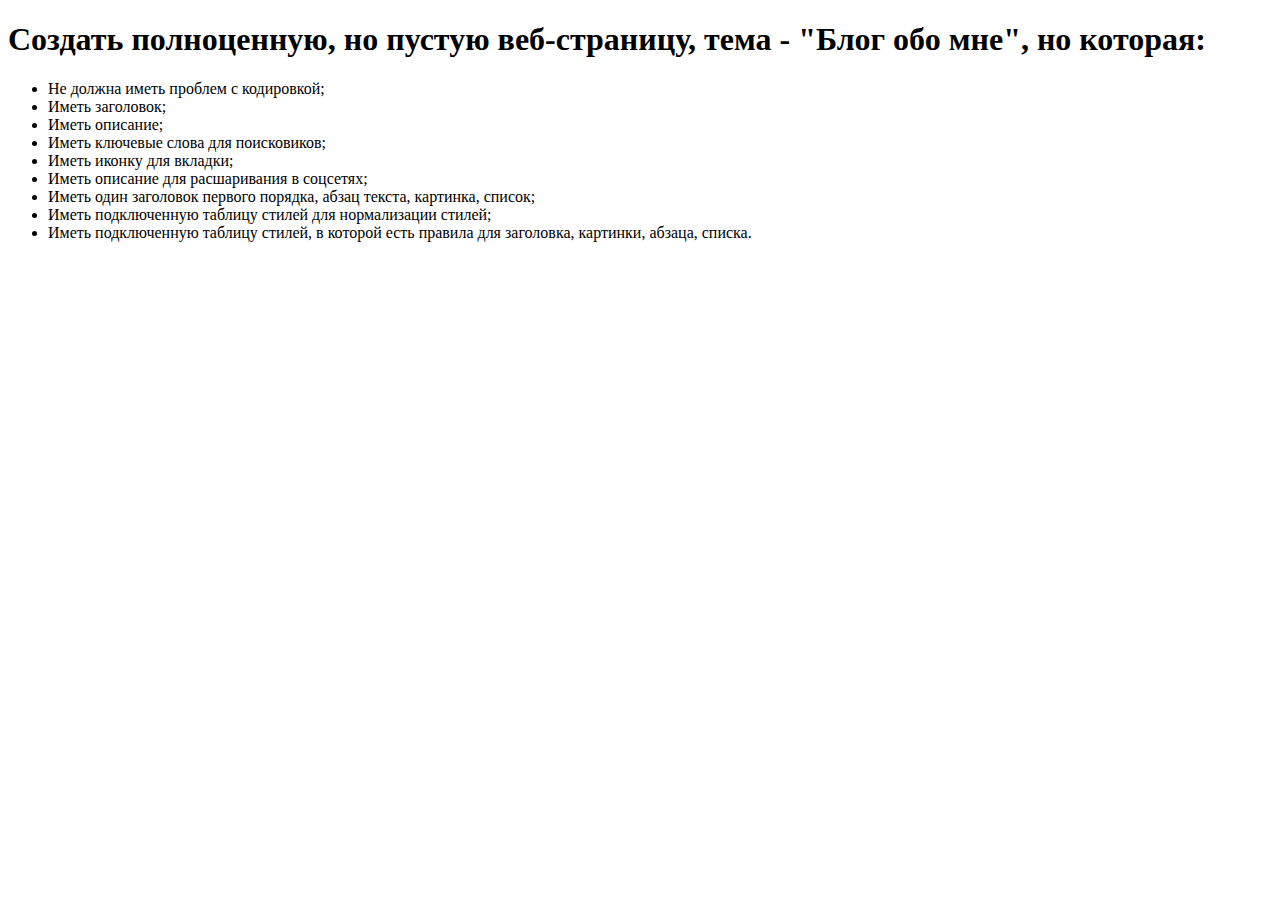
==== 04/01/index.html @ b3fb117e "4" ====
<!DOCTYPE HTML>
<html>
    <head>
        <meta http-equiv="Content-Type" content="text/html; charset=utf-8">
        <title>Задание 1</title>
    </head>
    <body>
    <h1>Создать полноценную, но пустую веб-страницу, тема - "Блог обо мне", но которая:</h1>
    <ul>
        <li> Не должна иметь проблем с кодировкой; </li>
        <li> Иметь заголовок; </li>
        <li> Иметь описание; </li>
        <li> Иметь ключевые слова для поисковиков; </li>
        <li> Иметь иконку для вкладки; </li>
        <li> Иметь описание для расшаривания в соцсетях; </li>
        <li> Иметь один заголовок первого порядка, абзац текста, картинка, список; </li>
        <li> Иметь подключенную таблицу стилей для нормализации стилей; </li>
        <li> Иметь подключенную таблицу стилей, в которой есть правила для заголовка, картинки, абзаца, списка. </li>
    </ul>
    </body>
</html>
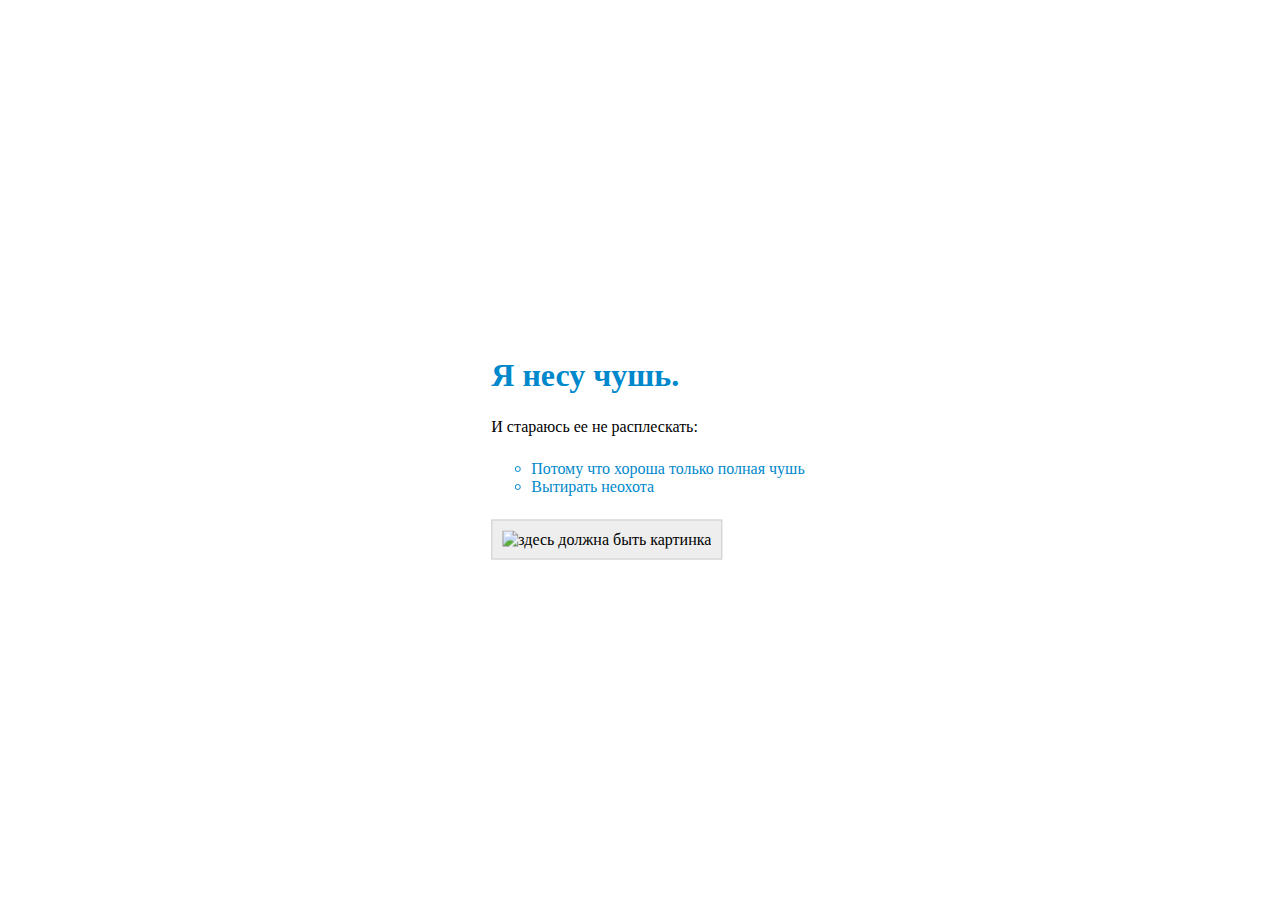
==== commit d8252627: "task1" ====
--- a/04/01/index.html
+++ b/04/01/index.html
@@ -1,21 +1,24 @@
 <!DOCTYPE HTML>
 <html>
     <head>
-        <meta http-equiv="Content-Type" content="text/html; charset=utf-8">
-        <title>Задание 1</title>
+        <meta charset="utf-8">
+        <title>Заголовок</title>
+        <meta name="keywords" content="блог, о жизни, соцсети, хобби, увлечения">
+        <meta name="description" content="Ой, вот так прям сразу и не опишешь все. Переходите по ссылке - читайте полностью. ">
+        <link rel="shortcut icon" href="/images/favicon.gif" type="image/gif">
+        <meta property="og:image" content="https://drive.google.com/open?id=0BxYyw0VUBqvUdzcwcEp5eGxGNjg" />
+        <meta property="og:title" content="Я несу чушь" />
+        <meta property="og:description" content="и стараюсь ее не расплескать" />
+        <link rel="stylesheet" href="test.css">
+        <link rel="stylesheet" href="https://necolas.github.io/normalize.css/7.0.0/normalize.css">
     </head>
     <body>
-    <h1>Создать полноценную, но пустую веб-страницу, тема - "Блог обо мне", но которая:</h1>
-    <ul>
-        <li> Не должна иметь проблем с кодировкой; </li>
-        <li> Иметь заголовок; </li>
-        <li> Иметь описание; </li>
-        <li> Иметь ключевые слова для поисковиков; </li>
-        <li> Иметь иконку для вкладки; </li>
-        <li> Иметь описание для расшаривания в соцсетях; </li>
-        <li> Иметь один заголовок первого порядка, абзац текста, картинка, список; </li>
-        <li> Иметь подключенную таблицу стилей для нормализации стилей; </li>
-        <li> Иметь подключенную таблицу стилей, в которой есть правила для заголовка, картинки, абзаца, списка. </li>
-    </ul>
+    <h1>Я несу чушь.</h1>
+    <p>И стараюсь ее не расплескать:</p>
+        <ul>
+            <li>Потому что хороша только полная чушь</li>
+            <li>Вытирать неохота</li>
+        </ul>
+    <p><img src="/images/image1.png" alt="здесь должна быть картинка" width="200" height="200" ></p>
     </body>
-</html>+</html>
--- a/04/01/test.css
+++ b/04/01/test.css
@@ -0,0 +1,28 @@
+p {
+    margin-top: 24px;
+    margin-bottom: 24px;
+}
+h1 {
+    margin-top: 24px;
+    margin-bottom: 24px;
+    font-family: Tahoma;
+    color: #0088cc;
+}
+ul {
+	color: #0088cc;
+}
+li {
+	list-style: circle outside;
+}
+img {
+	padding:10px;
+	background:#eeeeee;
+	border:1px solid #cccccc;
+}
+body {
+	position: absolute;
+    top: 50%;
+    left: 50%;
+    margin-right: -50%;
+    transform: translate(-50%, -50%) }
+}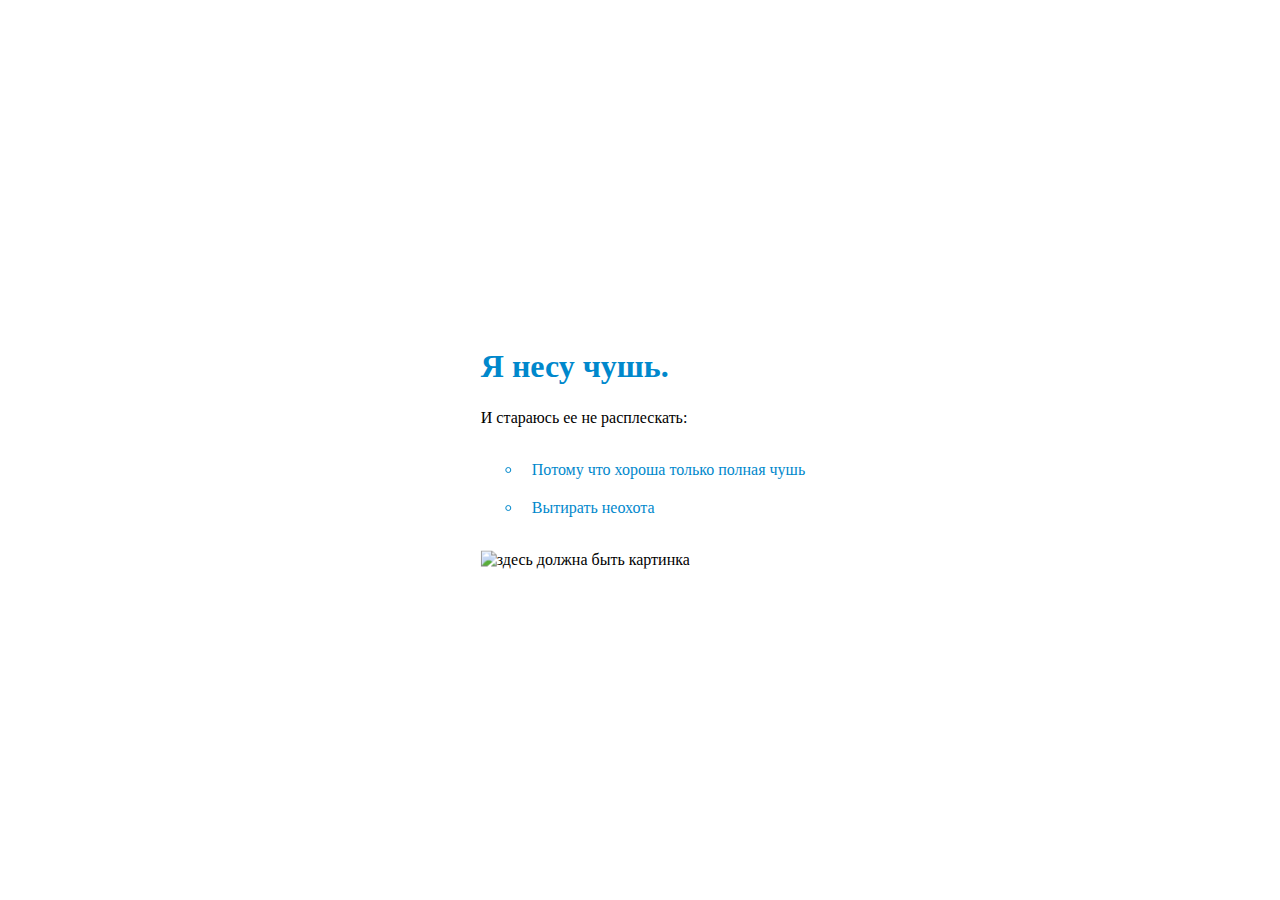
==== commit 8b34f2b6: "task1 task2" ====
--- a/04/01/index.html
+++ b/04/01/index.html
@@ -9,7 +9,7 @@
         <meta property="og:image" content="https://drive.google.com/open?id=0BxYyw0VUBqvUdzcwcEp5eGxGNjg" />
         <meta property="og:title" content="Я несу чушь" />
         <meta property="og:description" content="и стараюсь ее не расплескать" />
-        <link rel="stylesheet" href="test.css">
+        <link rel="stylesheet" href="style.css">
         <link rel="stylesheet" href="https://necolas.github.io/normalize.css/7.0.0/normalize.css">
     </head>
     <body>
@@ -19,6 +19,6 @@
             <li>Потому что хороша только полная чушь</li>
             <li>Вытирать неохота</li>
         </ul>
-    <p><img src="/images/image1.png" alt="здесь должна быть картинка" width="200" height="200" ></p>
+    <p><image src="/images/image1.png" alt="здесь должна быть картинка" width="200" height="200" ></image></p>
     </body>
-</html>
+</html>--- a/04/01/style.css
+++ b/04/01/style.css
@@ -0,0 +1,36 @@
+body {
+    position: absolute;
+    top: 50%;
+    left: 50%;
+    margin-right: -50%;
+    transform: translate(-50%, -50%);
+}
+
+p {
+    margin-top: 24px;
+    margin-bottom: 24px;
+}
+
+h1 {
+    margin-top: 24px;
+    margin-bottom: 24px;
+    font-family: Tahoma;
+    color: #0088cc;
+}
+
+ul {
+	color: #0088cc;
+    text-align: left;
+}
+
+li {
+	list-style: circle outside;
+    padding: 10px;
+    margin-left: 1px;
+}
+
+image {
+	padding:10px;
+	background:#eeeeee;
+	border:1px solid #cccccc;
+}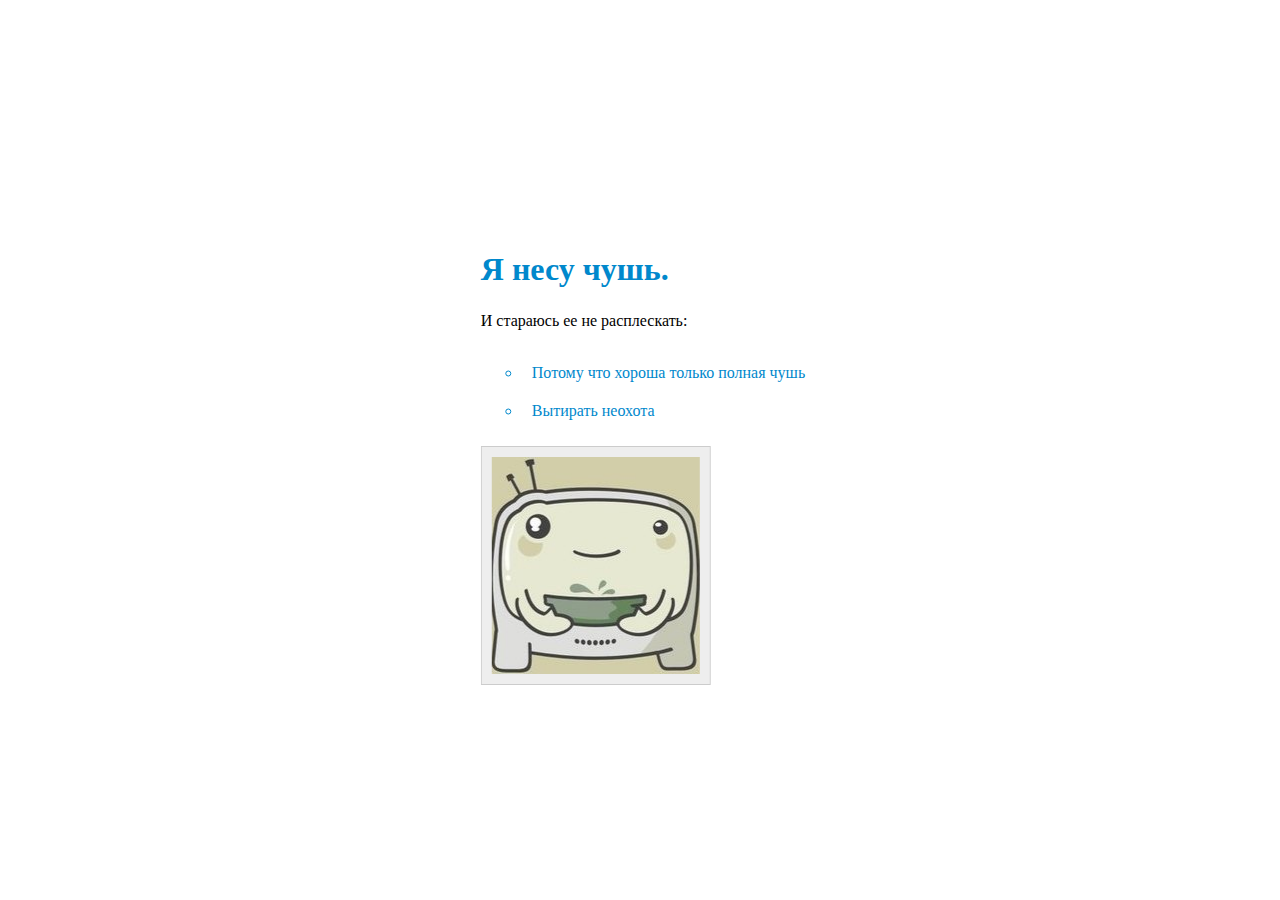
==== commit 6396d405: "fix 1 2" ====
--- a/04/01/index.html
+++ b/04/01/index.html
@@ -5,7 +5,7 @@
         <title>Заголовок</title>
         <meta name="keywords" content="блог, о жизни, соцсети, хобби, увлечения">
         <meta name="description" content="Ой, вот так прям сразу и не опишешь все. Переходите по ссылке - читайте полностью. ">
-        <link rel="shortcut icon" href="/images/favicon.gif" type="image/gif">
+        <link rel="shortcut icon" href="images/favicon.gif" type="image/gif">
         <meta property="og:image" content="https://drive.google.com/open?id=0BxYyw0VUBqvUdzcwcEp5eGxGNjg" />
         <meta property="og:title" content="Я несу чушь" />
         <meta property="og:description" content="и стараюсь ее не расплескать" />
@@ -19,6 +19,6 @@
             <li>Потому что хороша только полная чушь</li>
             <li>Вытирать неохота</li>
         </ul>
-    <p><image src="/images/image1.png" alt="здесь должна быть картинка" width="200" height="200" ></image></p>
+    <img src="images/image1.jpg" alt="здесь должна быть картинка"> 
     </body>
 </html>--- a/04/01/style.css
+++ b/04/01/style.css
@@ -29,7 +29,7 @@
     margin-left: 1px;
 }
 
-image {
+img {
 	padding:10px;
 	background:#eeeeee;
 	border:1px solid #cccccc;
